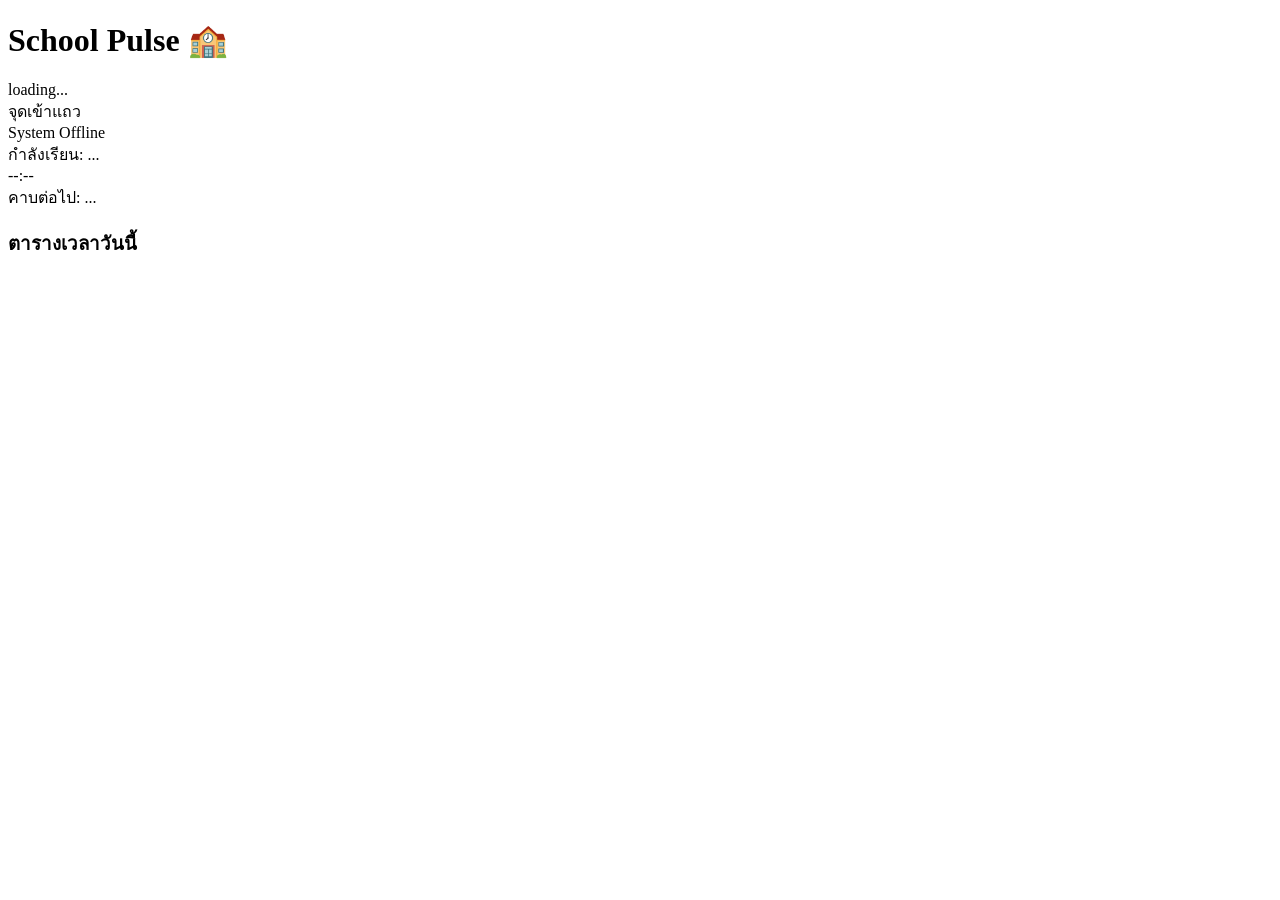
==== templates/index.html @ 70b9209d "First commit: School Pulse backend setup" ====
<!DOCTYPE html>
<html lang="th">
<head>
    <meta charset="UTF-8">
    <meta name="viewport" content="width=device-width, initial-scale=1.0">
    <title>School Pulse</title>
    <link rel="stylesheet" href="/static/style.css">
    <link href="https://fonts.googleapis.com/css2?family=Kanit:wght@300;400;600&display=swap" rel="stylesheet">
</head>
<body>

    <div class="container">
        <header>
            <h1>School Pulse 🏫</h1>
            <div id="date-display">loading...</div>
        </header>

        <div class="card status-card" id="status-box">
            <div class="label">จุดเข้าแถว</div>
            <div class="value" id="assembly-point">...</div>
        </div>

        <div class="card countdown-card">
            <div class="label">กำลังเรียน: <span id="current-period-name">...</span></div>
            <div class="timer" id="countdown-timer">--:--</div>
            <div class="sub-label" id="next-period-label">คาบต่อไป: ...</div>
        </div>

        <div class="card announcement-card" id="announcement-box" style="display: none;">
            <div class="label">📢 ประกาศด่วน</div>
            <div class="msg" id="special-message"></div>
        </div>

        <div class="schedule-list">
            <h3>ตารางเวลาวันนี้</h3>
            <ul id="timeline-list">
                </ul>
        </div>
    </div>

    <script>
        let todayData = null;

        async function fetchData() {
            try {
                // 1. ไปดึง JSON จาก Python ที่เราทำตะกี้
                const response = await fetch('/api/today');
                todayData = await response.json();
                renderUI(); // ดึงเสร็จ ให้วาดหน้าเว็บ
                startTimer(); // เริ่มจับเวลานับถอยหลัง
            } catch (error) {
                console.error('Error fetching data:', error);
                document.getElementById('assembly-point').innerText = "System Offline";
            }
        }

        function renderUI() {
            if (!todayData) return;

            // แสดงวันที่
            document.getElementById('date-display').innerText = todayData.date;

            // แสดงจุดเข้าแถว
            const assemblyElem = document.getElementById('assembly-point');
            assemblyElem.innerText = todayData.assembly_point;
            
            // เปลี่ยนสีกล่องตามจุดเข้าแถว (Logic ง่ายๆ)
            const statusBox = document.getElementById('status-box');
            if (todayData.assembly_point.includes('เสาธง')) {
                statusBox.style.backgroundColor = '#d1fae5'; // เขียวอ่อน
                statusBox.style.color = '#065f46';
            } else if (todayData.assembly_point.includes('หอประชุม') || todayData.assembly_point.includes('โดม')) {
                statusBox.style.backgroundColor = '#fef3c7'; // เหลืองอ่อน
                statusBox.style.color = '#92400e';
            }

            // แสดงประกาศ (ถ้ามี)
            if (todayData.special_message) {
                document.getElementById('announcement-box').style.display = 'block';
                document.getElementById('special-message').innerText = todayData.special_message;
            }

            // วาดตารางเวลาด้านล่าง
            const list = document.getElementById('timeline-list');
            list.innerHTML = ''; // เคลียร์ของเก่า
            todayData.timetable.forEach(slot => {
                const li = document.createElement('li');
                li.innerHTML = `<span>${slot.period}</span> <span>${slot.start} - ${slot.end}</span>`;
                list.appendChild(li);
            });
        }

        function startTimer() {
            // ฟังก์ชันนับถอยหลัง ทำงานทุก 1 วินาที
            setInterval(() => {
                if (!todayData) return;
                
                const now = new Date();
                const currentTimeStr = now.toTimeString().slice(0, 5); // ได้ค่า "08:30"
                
                // หาว่าตอนนี้อยู่คาบไหน?
                let currentSlot = null;
                let nextSlot = null;

                // วนลูปหาคาบปัจจุบัน
                for (let i = 0; i < todayData.timetable.length; i++) {
                    const slot = todayData.timetable[i];
                    // เปรียบเทียบแบบง่ายๆ (String compare) พอใช้ได้
                    if (currentTimeStr >= slot.start && currentTimeStr < slot.end) {
                        currentSlot = slot;
                        nextSlot = todayData.timetable[i+1];
                        break;
                    }
                }

                // อัปเดตหน้าจอ
                if (currentSlot) {
                    document.getElementById('current-period-name').innerText = currentSlot.period;
                    
                    // คำนวณเวลานับถอยหลัง (แบบบ้านๆ)
                    // จริงๆ ควรแปลงเป็น Timestamp แต่เพื่อความง่ายใช้ Logic นี้ไปก่อน
                    document.getElementById('countdown-timer').innerText = `ถึงเวลา ${currentSlot.end}`;
                    document.getElementById('countdown-timer').style.fontSize = "1.5rem"; // ลดขนาดหน่อยเพราะไม่ได้ทำ countdown ละเอียด
                    
                    if (nextSlot) {
                        document.getElementById('next-period-label').innerText = `ต่อไป: ${nextSlot.period}`;
                    } else {
                        document.getElementById('next-period-label').innerText = "จบวันแล้วเย้! 🎉";
                    }
                } else {
                    document.getElementById('current-period-name').innerText = "นอกเวลาเรียน";
                    document.getElementById('countdown-timer').innerText = "--:--";
                }

            }, 1000);
        }

        // เริ่มทำงานทันทีที่เปิดเว็บ
        fetchData();
    </script>
</body>
</html>
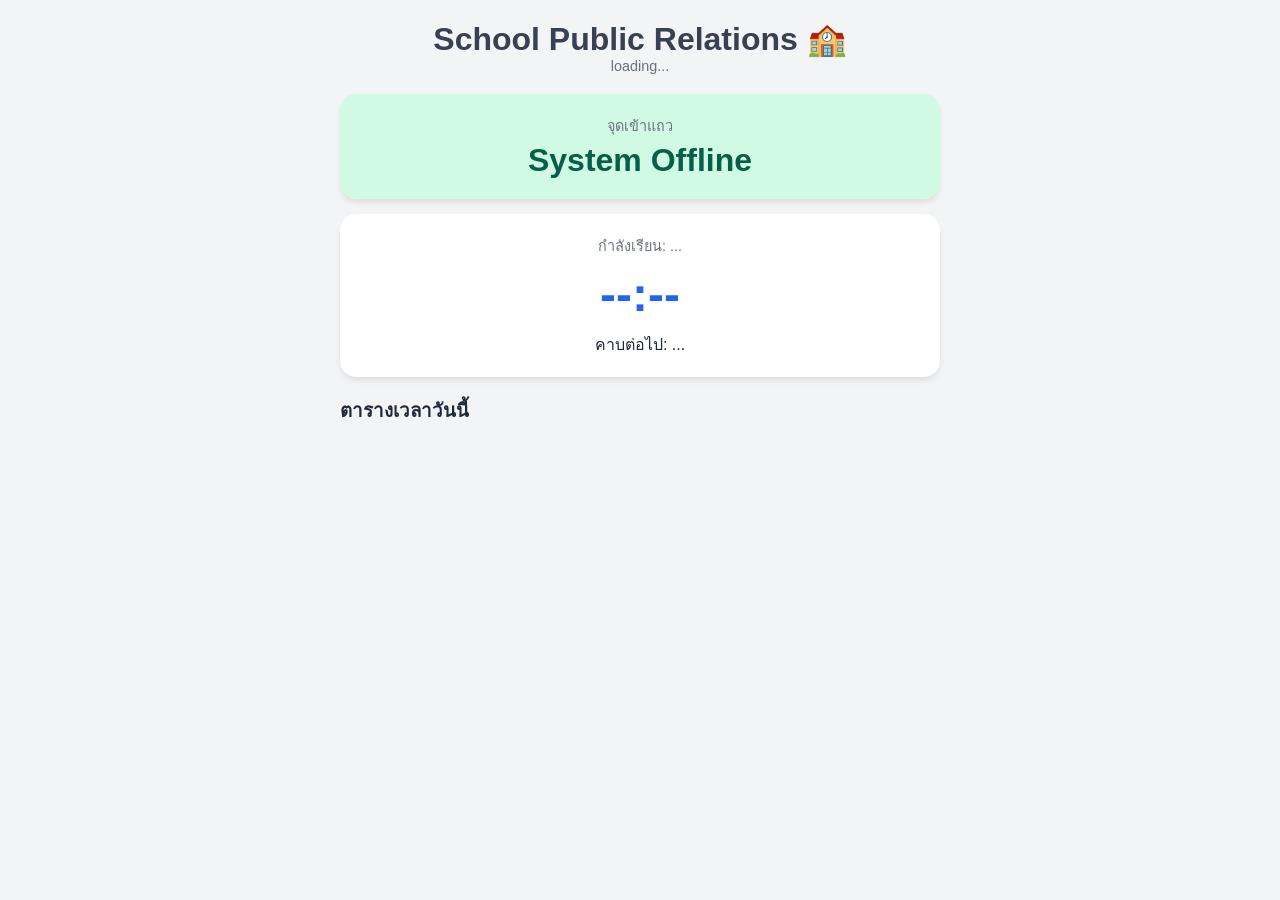
==== commit 2c845420: "edit table" ====
--- a/templates/index.html
+++ b/templates/index.html
@@ -11,7 +11,7 @@
 
     <div class="container">
         <header>
-            <h1>School Pulse 🏫</h1>
+            <h1>School Public Relations 🏫</h1>
             <div id="date-display">loading...</div>
         </header>
 
@@ -38,105 +38,6 @@
         </div>
     </div>
 
-    <script>
-        let todayData = null;
-
-        async function fetchData() {
-            try {
-                // 1. ไปดึง JSON จาก Python ที่เราทำตะกี้
-                const response = await fetch('/api/today');
-                todayData = await response.json();
-                renderUI(); // ดึงเสร็จ ให้วาดหน้าเว็บ
-                startTimer(); // เริ่มจับเวลานับถอยหลัง
-            } catch (error) {
-                console.error('Error fetching data:', error);
-                document.getElementById('assembly-point').innerText = "System Offline";
-            }
-        }
-
-        function renderUI() {
-            if (!todayData) return;
-
-            // แสดงวันที่
-            document.getElementById('date-display').innerText = todayData.date;
-
-            // แสดงจุดเข้าแถว
-            const assemblyElem = document.getElementById('assembly-point');
-            assemblyElem.innerText = todayData.assembly_point;
-            
-            // เปลี่ยนสีกล่องตามจุดเข้าแถว (Logic ง่ายๆ)
-            const statusBox = document.getElementById('status-box');
-            if (todayData.assembly_point.includes('เสาธง')) {
-                statusBox.style.backgroundColor = '#d1fae5'; // เขียวอ่อน
-                statusBox.style.color = '#065f46';
-            } else if (todayData.assembly_point.includes('หอประชุม') || todayData.assembly_point.includes('โดม')) {
-                statusBox.style.backgroundColor = '#fef3c7'; // เหลืองอ่อน
-                statusBox.style.color = '#92400e';
-            }
-
-            // แสดงประกาศ (ถ้ามี)
-            if (todayData.special_message) {
-                document.getElementById('announcement-box').style.display = 'block';
-                document.getElementById('special-message').innerText = todayData.special_message;
-            }
-
-            // วาดตารางเวลาด้านล่าง
-            const list = document.getElementById('timeline-list');
-            list.innerHTML = ''; // เคลียร์ของเก่า
-            todayData.timetable.forEach(slot => {
-                const li = document.createElement('li');
-                li.innerHTML = `<span>${slot.period}</span> <span>${slot.start} - ${slot.end}</span>`;
-                list.appendChild(li);
-            });
-        }
-
-        function startTimer() {
-            // ฟังก์ชันนับถอยหลัง ทำงานทุก 1 วินาที
-            setInterval(() => {
-                if (!todayData) return;
-                
-                const now = new Date();
-                const currentTimeStr = now.toTimeString().slice(0, 5); // ได้ค่า "08:30"
-                
-                // หาว่าตอนนี้อยู่คาบไหน?
-                let currentSlot = null;
-                let nextSlot = null;
-
-                // วนลูปหาคาบปัจจุบัน
-                for (let i = 0; i < todayData.timetable.length; i++) {
-                    const slot = todayData.timetable[i];
-                    // เปรียบเทียบแบบง่ายๆ (String compare) พอใช้ได้
-                    if (currentTimeStr >= slot.start && currentTimeStr < slot.end) {
-                        currentSlot = slot;
-                        nextSlot = todayData.timetable[i+1];
-                        break;
-                    }
-                }
-
-                // อัปเดตหน้าจอ
-                if (currentSlot) {
-                    document.getElementById('current-period-name').innerText = currentSlot.period;
-                    
-                    // คำนวณเวลานับถอยหลัง (แบบบ้านๆ)
-                    // จริงๆ ควรแปลงเป็น Timestamp แต่เพื่อความง่ายใช้ Logic นี้ไปก่อน
-                    document.getElementById('countdown-timer').innerText = `ถึงเวลา ${currentSlot.end}`;
-                    document.getElementById('countdown-timer').style.fontSize = "1.5rem"; // ลดขนาดหน่อยเพราะไม่ได้ทำ countdown ละเอียด
-                    
-                    if (nextSlot) {
-                        document.getElementById('next-period-label').innerText = `ต่อไป: ${nextSlot.period}`;
-                    } else {
-                        document.getElementById('next-period-label').innerText = "จบวันแล้วเย้! 🎉";
-                    }
-                } else {
-                    document.getElementById('current-period-name').innerText = "นอกเวลาเรียน";
-                    document.getElementById('countdown-timer').innerText = "--:--";
-                }
-
-            }, 1000);
-        }
-
-        // เริ่มทำงานทันทีที่เปิดเว็บ
-        fetchData();
-    </script>
+    <script src="/static/script.js"></script>
 </body>
 </html>
--- a/static/style.css
+++ b/static/style.css
@@ -0,0 +1,63 @@
+body {
+    font-family: 'Kanit', sans-serif;
+    margin: 0;
+    padding: 20px;
+    background-color: #f3f4f6;
+    color: #1f2937;
+}
+
+.container {
+    max-width: 600px;
+    margin: 0 auto;
+}
+
+header {
+    text-align: center;
+    margin-bottom: 20px;
+}
+
+h1 { margin: 0; color: #374151; }
+#date-display { color: #6b7280; font-size: 0.9rem; }
+
+.card {
+    background: white;
+    padding: 20px;
+    border-radius: 16px;
+    box-shadow: 0 4px 6px -1px rgba(0, 0, 0, 0.1);
+    margin-bottom: 15px;
+    text-align: center;
+}
+
+.label { font-size: 0.9rem; color: #6b7280; margin-bottom: 5px; }
+.value { font-size: 2rem; font-weight: bold; }
+
+.status-card { background-color: #d1fae5; color: #065f46; } /* Default Green */
+
+.countdown-card .timer {
+    font-size: 3rem;
+    font-weight: bold;
+    color: #2563eb;
+    margin: 10px 0;
+}
+
+.announcement-card {
+    border-left: 5px solid #ef4444;
+    text-align: left;
+}
+.announcement-card .label { color: #ef4444; font-weight: bold; }
+
+.schedule-list h3 { margin-bottom: 10px; }
+.schedule-list ul {
+    list-style: none;
+    padding: 0;
+    background: white;
+    border-radius: 12px;
+    overflow: hidden;
+}
+.schedule-list li {
+    padding: 12px 20px;
+    border-bottom: 1px solid #e5e7eb;
+    display: flex;
+    justify-content: space-between;
+}
+.schedule-list li:last-child { border-bottom: none; }
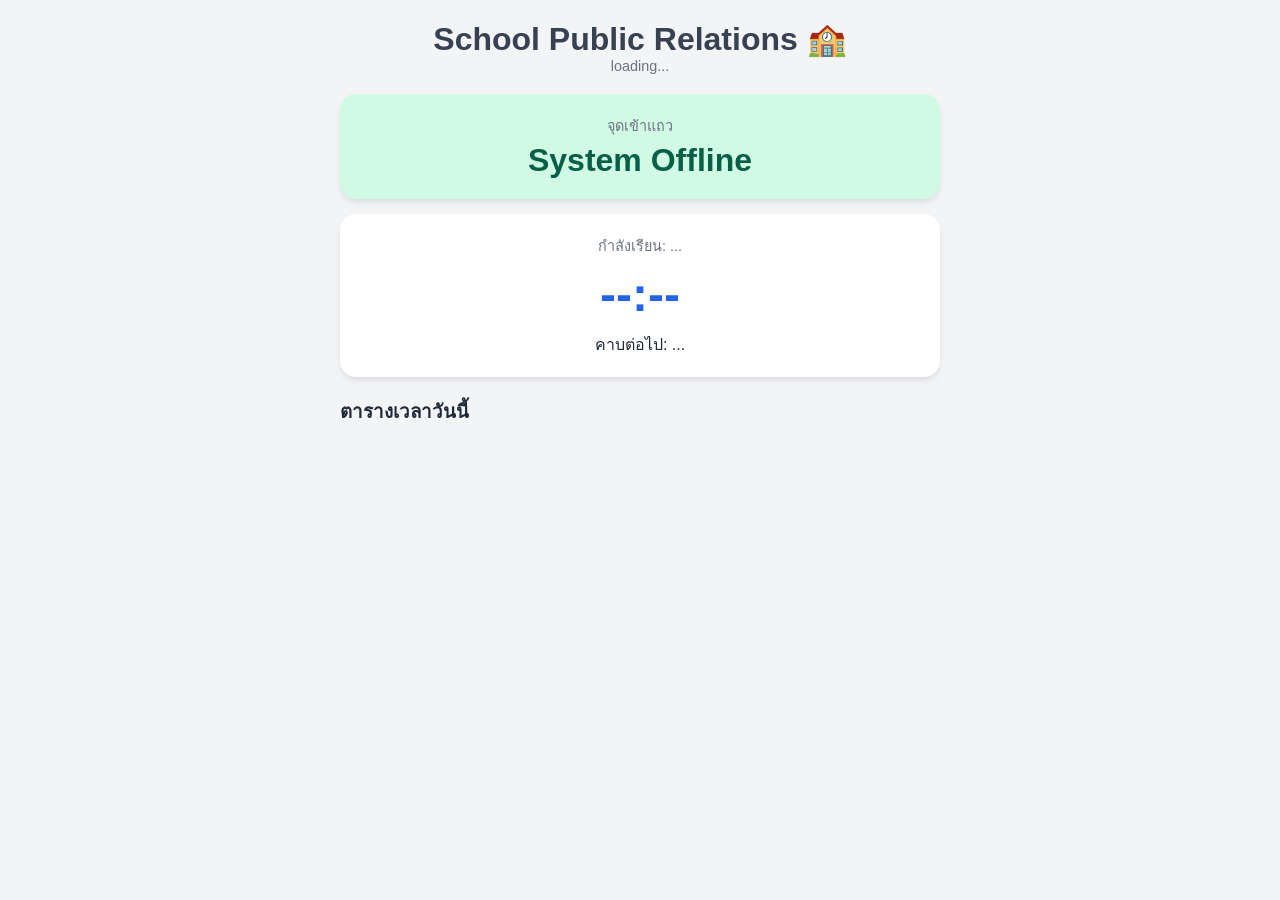
==== commit 5683d073: "add report page" ====
--- a/templates/index.html
+++ b/templates/index.html
@@ -30,6 +30,8 @@
             <div class="label">📢 ประกาศด่วน</div>
             <div class="msg" id="special-message"></div>
         </div>
+        
+        <div id="news-feed" style="margin-top: 20px;"></div>
 
         <div class="schedule-list">
             <h3>ตารางเวลาวันนี้</h3>
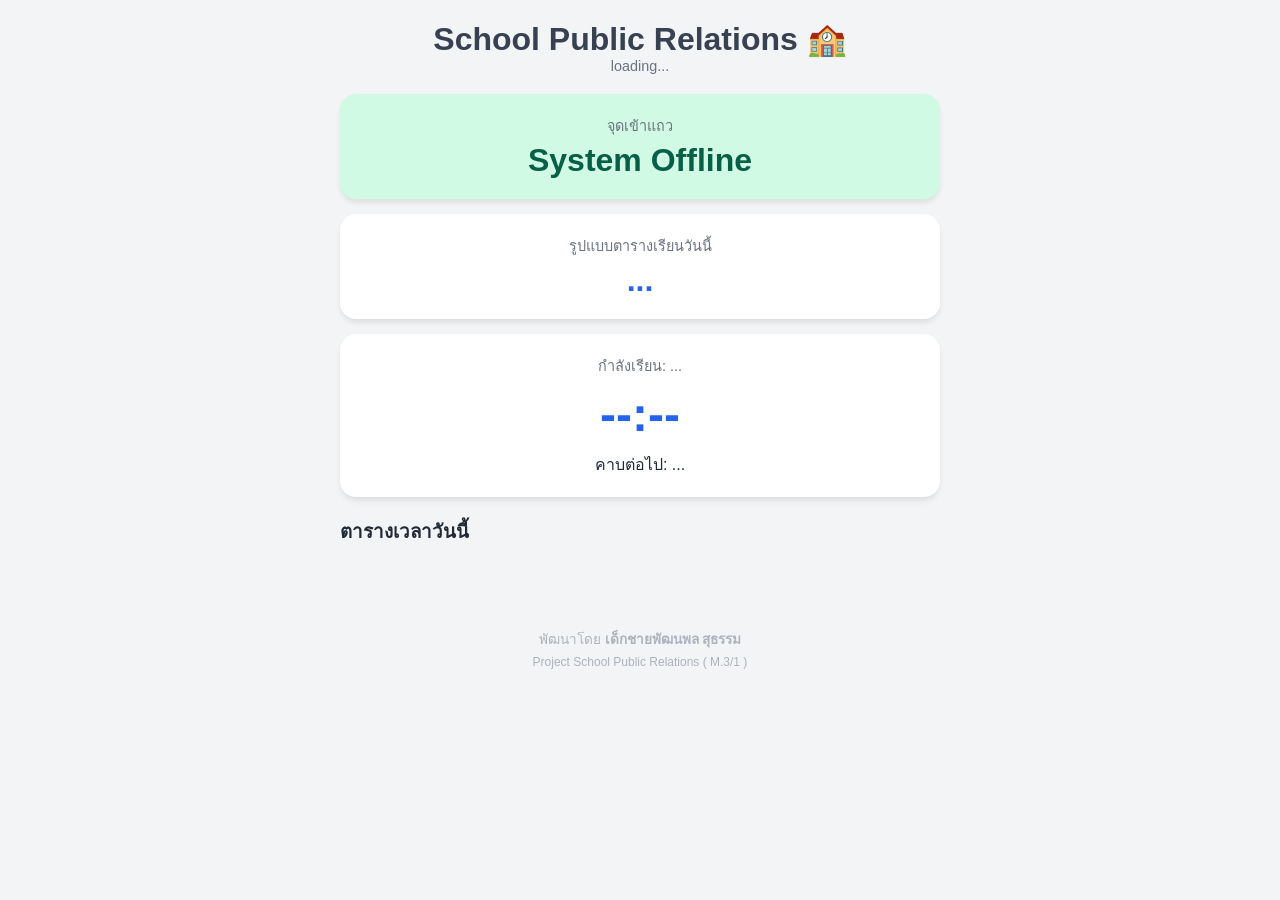
==== commit ad9e21d9: "add name of table and my name" ====
--- a/templates/index.html
+++ b/templates/index.html
@@ -3,7 +3,7 @@
 <head>
     <meta charset="UTF-8">
     <meta name="viewport" content="width=device-width, initial-scale=1.0">
-    <title>School Pulse</title>
+    <title>School Public Relations</title>
     <link rel="stylesheet" href="/static/style.css">
     <link href="https://fonts.googleapis.com/css2?family=Kanit:wght@300;400;600&display=swap" rel="stylesheet">
 </head>
@@ -19,6 +19,11 @@
             <div class="label">จุดเข้าแถว</div>
             <div class="value" id="assembly-point">...</div>
         </div>
+        
+        <div class="card">
+            <div class="label">รูปแบบตารางเรียนวันนี้</div>
+            <div class="value" id="schedule-mode-display" style="color: #2563eb;">...</div>
+        </div>
 
         <div class="card countdown-card">
             <div class="label">กำลังเรียน: <span id="current-period-name">...</span></div>
@@ -30,7 +35,7 @@
             <div class="label">📢 ประกาศด่วน</div>
             <div class="msg" id="special-message"></div>
         </div>
-        
+
         <div id="news-feed" style="margin-top: 20px;"></div>
 
         <div class="schedule-list">
@@ -38,6 +43,10 @@
             <ul id="timeline-list">
                 </ul>
         </div>
+        <div style="height: 30px;"></div> <footer style="text-align: center; margin-top: 20px; margin-bottom: 40px; color: #9ca3af; font-size: 0.85rem; opacity: 0.8;">
+            <p style="margin: 0;">พัฒนาโดย <strong>เด็กชายพัฒนพล สุธรรม</strong></p>
+            <p style="margin: 5px 0 0 0; font-size: 0.75rem;">Project School Public Relations ( M.3/1 )</p>
+        </footer>
     </div>
 
     <script src="/static/script.js"></script>
